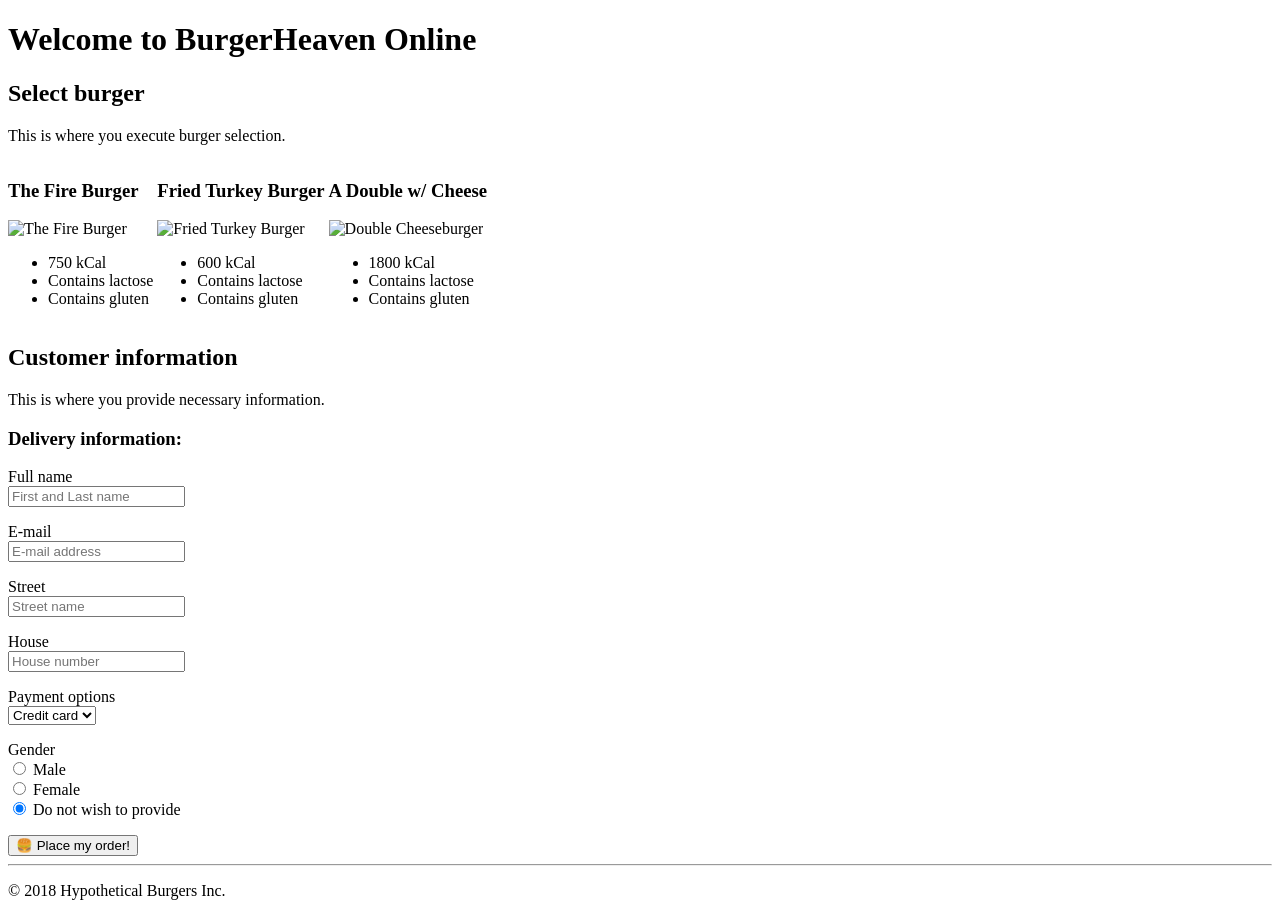
==== index.html @ bd9fab74 "Completed HTML tutorial" ====
<!DOCTYPE html>
<html lang="en">
<head>
    <title>BurgerHeaven Online</title>
    <meta charset="utf-8">
</head>
<body>

<header>
    <h1>Welcome to BurgerHeaven Online</h1>
</header>

<main>
    <section>
        <h2>Select burger</h2>
        <p>This is where you execute burger selection.</p>

        <div style="display: inline-block;">
            <h3>The Fire Burger</h3>
            <img src="/img/fire_burger.jpg" alt="The Fire Burger" width="150">
            <ul>
                <li>750 kCal</li>
                <li>Contains lactose</li>
                <li>Contains gluten</li>
            </ul>
        </div>

        <div style="display: inline-block;">
            <h3>Fried Turkey Burger</h3>
            <img src="/img/turkey_burger.jpg" alt="Fried Turkey Burger" width="150">
            <ul>
                <li>600 kCal</li>
                <li>Contains lactose</li>
                <li>Contains gluten</li>
            </ul>
        </div>

        <div style="display: inline-block;">
            <h3>A Double w/ Cheese</h3>
            <img src="/img/cheese_burger.jpg" alt="Double Cheeseburger" width="150">
            <ul>
                <li>1800 kCal</li>
                <li>Contains lactose</li>
                <li>Contains gluten</li>
            </ul>
        </div>

    </section>


    <h2>Customer information</h2>
    <p>This is where you provide necessary information.</p>

    <h3>Delivery information:</h3>

    <form>
        <p>
            <label for="fullname">Full name</label><br>
            <input type="text" id="fullname" name="fullname"
                   placeholder="First and Last name" required>
        </p>

        <p>
            <label for="email">E-mail</label><br>
            <input type="email" id="email" name="email"
                   placeholder="E-mail address" required>
        </p>

        <p>
            <label for="street">Street</label><br>
            <input type="text" id="street" name="street"
                   placeholder="Street name" required>
        </p>

        <p>
            <label for="house">House</label><br>
            <input type="number" id="house" name="house"
                   placeholder="House number" min="1" required>
        </p>

<p>
    <label for="payment">Payment options</label><br>
    <select id="payment" name="payment">
        <option value="credit-card" selected>Credit card</option>
        <option value="debit-card">Debit card</option>
        <option value="paypal">PayPal</option>
        <option value="swish">Swish</option>
    </select>
</p>


<p>
    Gender<br>
    <input type="radio" id="male" name="gender" value="male">
    <label for="male">Male</label><br>

    <input type="radio" id="female" name="gender" value="female">
    <label for="female">Female</label><br>

    <input type="radio" id="undisclosed" name="gender"
           value="undisclosed" checked>
    <label for="undisclosed">Do not wish to provide</label>
</p>

    </form>

<button type="submit">
    🍔 Place my order!
</button>

</section>
    </section>
</main>

<footer>
    <hr>
    <p>&copy; 2018 Hypothetical Burgers Inc.</p>
</footer>

</body>
</html>
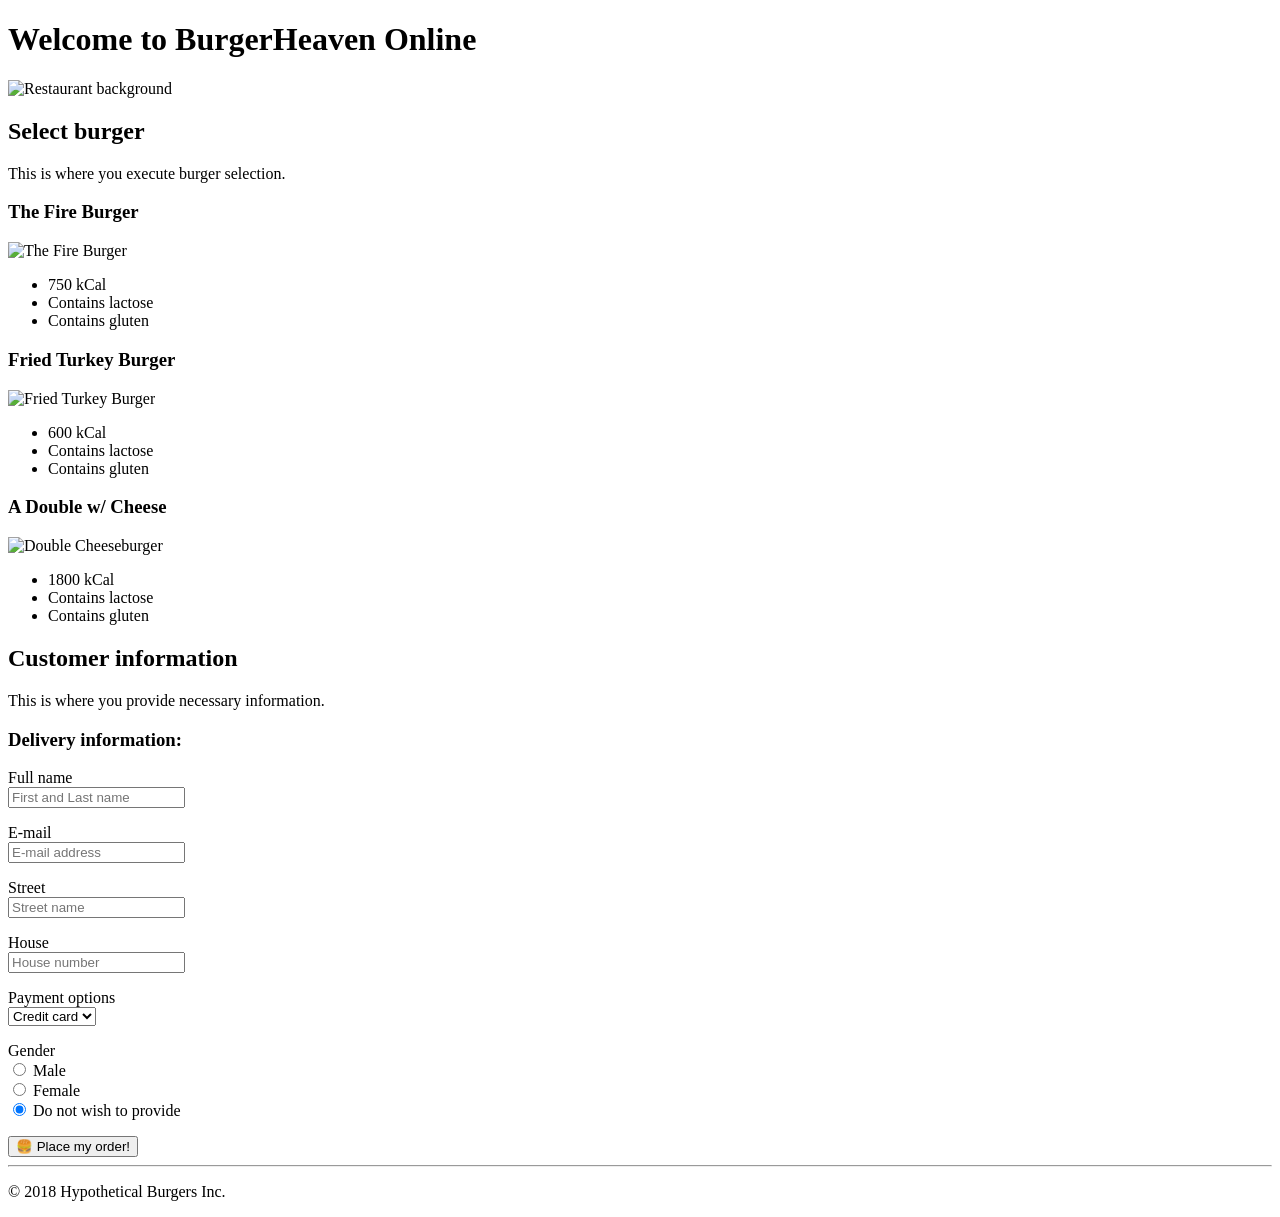
==== commit 0893b755: "Completed CSS tutorial" ====
--- a/index.html
+++ b/index.html
@@ -4,113 +4,122 @@
 <head>
     <title>BurgerHeaven Online</title>
     <meta charset="utf-8">
+    <link rel="stylesheet" href="/css/style.css">
 </head>
+
 <body>
 
 <header>
-    <h1>Welcome to BurgerHeaven Online</h1>
+    <div class="hero">
+        <h1>Welcome to BurgerHeaven Online</h1>
+        <img src="/img/burger_background.png" alt="Restaurant background">
+    </div>
 </header>
 
 <main>
-    <section>
+
+    <section id="burgers">
         <h2>Select burger</h2>
         <p>This is where you execute burger selection.</p>
 
-        <div style="display: inline-block;">
-            <h3>The Fire Burger</h3>
-            <img src="/img/fire_burger.jpg" alt="The Fire Burger" width="150">
-            <ul>
-                <li>750 kCal</li>
-                <li>Contains lactose</li>
-                <li>Contains gluten</li>
-            </ul>
+        <div class="burger-grid">
+
+            <div>
+                <h3>The Fire Burger</h3>
+                <img src="/img/fire_burger.jpg" alt="The Fire Burger" width="150">
+                <ul>
+                    <li>750 kCal</li>
+                    <li class="allergen">Contains lactose</li>
+                    <li class="allergen">Contains gluten</li>
+                </ul>
+            </div>
+
+            <div>
+                <h3>Fried Turkey Burger</h3>
+                <img src="/img/turkey_burger.jpg" alt="Fried Turkey Burger" width="150">
+                <ul>
+                    <li>600 kCal</li>
+                    <li class="allergen">Contains lactose</li>
+                    <li class="allergen">Contains gluten</li>
+                </ul>
+            </div>
+
+            <div>
+                <h3>A Double w/ Cheese</h3>
+                <img src="/img/cheese_burger.jpg" alt="Double Cheeseburger" width="150">
+                <ul>
+                    <li>1800 kCal</li>
+                    <li class="allergen">Contains lactose</li>
+                    <li class="allergen">Contains gluten</li>
+                </ul>
+            </div>
+
         </div>
+    </section>
 
-        <div style="display: inline-block;">
-            <h3>Fried Turkey Burger</h3>
-            <img src="/img/turkey_burger.jpg" alt="Fried Turkey Burger" width="150">
-            <ul>
-                <li>600 kCal</li>
-                <li>Contains lactose</li>
-                <li>Contains gluten</li>
-            </ul>
-        </div>
+    <section id="customer">
+        <h2>Customer information</h2>
+        <p>This is where you provide necessary information.</p>
 
-        <div style="display: inline-block;">
-            <h3>A Double w/ Cheese</h3>
-            <img src="/img/cheese_burger.jpg" alt="Double Cheeseburger" width="150">
-            <ul>
-                <li>1800 kCal</li>
-                <li>Contains lactose</li>
-                <li>Contains gluten</li>
-            </ul>
-        </div>
+        <h3>Delivery information:</h3>
+
+        <form>
+            <p>
+                <label for="fullname">Full name</label><br>
+                <input type="text" id="fullname" name="fullname"
+                       placeholder="First and Last name" required>
+            </p>
+
+            <p>
+                <label for="email">E-mail</label><br>
+                <input type="email" id="email" name="email"
+                       placeholder="E-mail address" required>
+            </p>
+
+            <p>
+                <label for="street">Street</label><br>
+                <input type="text" id="street" name="street"
+                       placeholder="Street name" required>
+            </p>
+
+            <p>
+                <label for="house">House</label><br>
+                <input type="number" id="house" name="house"
+                       placeholder="House number" min="1" required>
+            </p>
+
+            <p>
+                <label for="payment">Payment options</label><br>
+                <select id="payment" name="payment">
+                    <option value="credit-card" selected>Credit card</option>
+                    <option value="debit-card">Debit card</option>
+                    <option value="paypal">PayPal</option>
+                    <option value="swish">Swish</option>
+                </select>
+            </p>
+
+            <p>
+                Gender<br>
+
+                <input type="radio" id="male" name="gender" value="male">
+                <label for="male">Male</label><br>
+
+                <input type="radio" id="female" name="gender" value="female">
+                <label for="female">Female</label><br>
+
+                <input type="radio" id="undisclosed" name="gender"
+                       value="undisclosed" checked>
+                <label for="undisclosed">Do not wish to provide</label>
+            </p>
+
+        </form>
+
+        <button type="submit">
+            🍔 Place my order!
+        </button>
 
     </section>
 
-
-    <h2>Customer information</h2>
-    <p>This is where you provide necessary information.</p>
-
-    <h3>Delivery information:</h3>
-
-    <form>
-        <p>
-            <label for="fullname">Full name</label><br>
-            <input type="text" id="fullname" name="fullname"
-                   placeholder="First and Last name" required>
-        </p>
-
-        <p>
-            <label for="email">E-mail</label><br>
-            <input type="email" id="email" name="email"
-                   placeholder="E-mail address" required>
-        </p>
-
-        <p>
-            <label for="street">Street</label><br>
-            <input type="text" id="street" name="street"
-                   placeholder="Street name" required>
-        </p>
-
-        <p>
-            <label for="house">House</label><br>
-            <input type="number" id="house" name="house"
-                   placeholder="House number" min="1" required>
-        </p>
-
-<p>
-    <label for="payment">Payment options</label><br>
-    <select id="payment" name="payment">
-        <option value="credit-card" selected>Credit card</option>
-        <option value="debit-card">Debit card</option>
-        <option value="paypal">PayPal</option>
-        <option value="swish">Swish</option>
-    </select>
-</p>
-
-
-<p>
-    Gender<br>
-    <input type="radio" id="male" name="gender" value="male">
-    <label for="male">Male</label><br>
-
-    <input type="radio" id="female" name="gender" value="female">
-    <label for="female">Female</label><br>
-
-    <input type="radio" id="undisclosed" name="gender"
-           value="undisclosed" checked>
-    <label for="undisclosed">Do not wish to provide</label>
-</p>
-
-    </form>
-
-<button type="submit">
-    🍔 Place my order!
-</button>
-
-</section>
-    </section>
 </main>
 
 <footer>
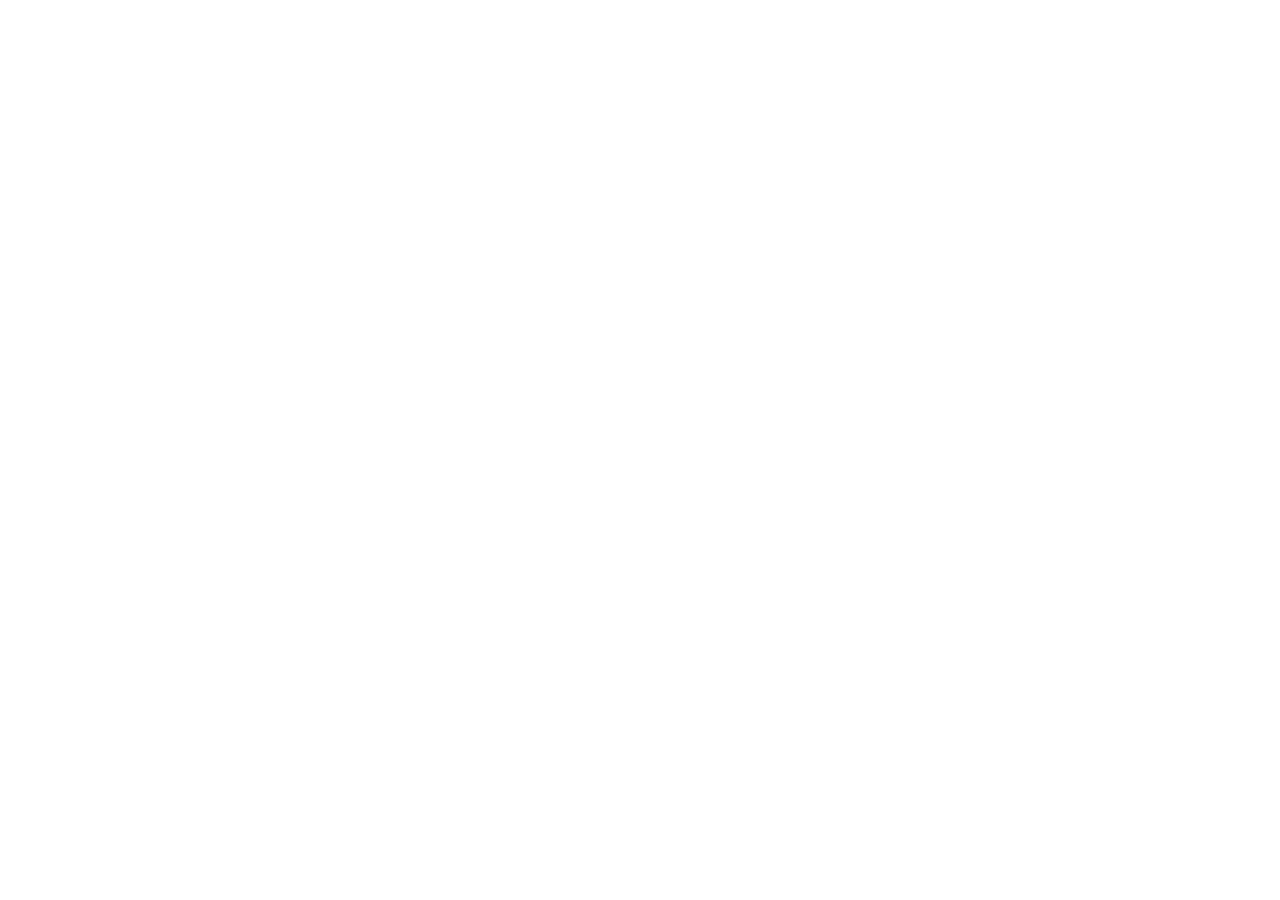
==== commit 973aedca: "Complete JavaScript and Vue lab" ====
--- a/index.html
+++ b/index.html
@@ -1,131 +1,13 @@
-
 <!DOCTYPE html>
 <html lang="en">
-<head>
-    <title>BurgerHeaven Online</title>
-    <meta charset="utf-8">
-    <link rel="stylesheet" href="/css/style.css">
-</head>
-
-<body>
-
-<header>
-    <div class="hero">
-        <h1>Welcome to BurgerHeaven Online</h1>
-        <img src="/img/burger_background.png" alt="Restaurant background">
-    </div>
-</header>
-
-<main>
-
-    <section id="burgers">
-        <h2>Select burger</h2>
-        <p>This is where you execute burger selection.</p>
-
-        <div class="burger-grid">
-
-            <div>
-                <h3>The Fire Burger</h3>
-                <img src="/img/fire_burger.jpg" alt="The Fire Burger" width="150">
-                <ul>
-                    <li>750 kCal</li>
-                    <li class="allergen">Contains lactose</li>
-                    <li class="allergen">Contains gluten</li>
-                </ul>
-            </div>
-
-            <div>
-                <h3>Fried Turkey Burger</h3>
-                <img src="/img/turkey_burger.jpg" alt="Fried Turkey Burger" width="150">
-                <ul>
-                    <li>600 kCal</li>
-                    <li class="allergen">Contains lactose</li>
-                    <li class="allergen">Contains gluten</li>
-                </ul>
-            </div>
-
-            <div>
-                <h3>A Double w/ Cheese</h3>
-                <img src="/img/cheese_burger.jpg" alt="Double Cheeseburger" width="150">
-                <ul>
-                    <li>1800 kCal</li>
-                    <li class="allergen">Contains lactose</li>
-                    <li class="allergen">Contains gluten</li>
-                </ul>
-            </div>
-
-        </div>
-    </section>
-
-    <section id="customer">
-        <h2>Customer information</h2>
-        <p>This is where you provide necessary information.</p>
-
-        <h3>Delivery information:</h3>
-
-        <form>
-            <p>
-                <label for="fullname">Full name</label><br>
-                <input type="text" id="fullname" name="fullname"
-                       placeholder="First and Last name" required>
-            </p>
-
-            <p>
-                <label for="email">E-mail</label><br>
-                <input type="email" id="email" name="email"
-                       placeholder="E-mail address" required>
-            </p>
-
-            <p>
-                <label for="street">Street</label><br>
-                <input type="text" id="street" name="street"
-                       placeholder="Street name" required>
-            </p>
-
-            <p>
-                <label for="house">House</label><br>
-                <input type="number" id="house" name="house"
-                       placeholder="House number" min="1" required>
-            </p>
-
-            <p>
-                <label for="payment">Payment options</label><br>
-                <select id="payment" name="payment">
-                    <option value="credit-card" selected>Credit card</option>
-                    <option value="debit-card">Debit card</option>
-                    <option value="paypal">PayPal</option>
-                    <option value="swish">Swish</option>
-                </select>
-            </p>
-
-            <p>
-                Gender<br>
-
-                <input type="radio" id="male" name="gender" value="male">
-                <label for="male">Male</label><br>
-
-                <input type="radio" id="female" name="gender" value="female">
-                <label for="female">Female</label><br>
-
-                <input type="radio" id="undisclosed" name="gender"
-                       value="undisclosed" checked>
-                <label for="undisclosed">Do not wish to provide</label>
-            </p>
-
-        </form>
-
-        <button type="submit">
-            🍔 Place my order!
-        </button>
-
-    </section>
-
-</main>
-
-<footer>
-    <hr>
-    <p>&copy; 2018 Hypothetical Burgers Inc.</p>
-</footer>
-
-</body>
+  <head>
+    <meta charset="UTF-8">
+    <link rel="icon" href="/favicon.ico">
+    <meta name="viewport" content="width=device-width, initial-scale=1.0">
+    <title>Burgers</title>
+  </head>
+  <body>
+    <div id="app"></div>
+    <script type="module" src="/src/main.js"></script>
+  </body>
 </html>
